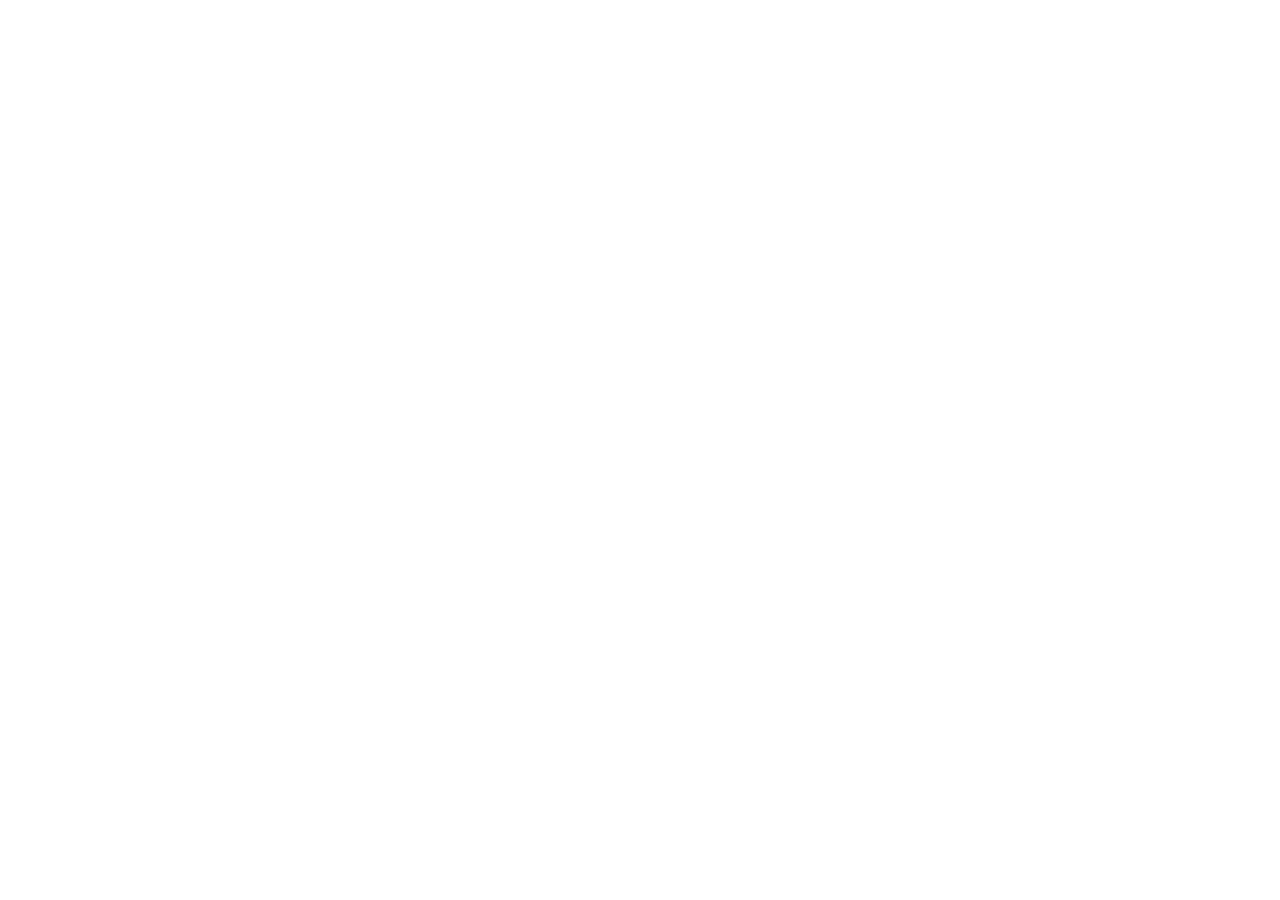
==== FrontEnd/index.html @ 1d046531 "Added Files" ====
<!DOCTYPE html>
<html lang="en">

<head>
    <meta charset="UTF-8">
    <meta name="viewport" content="width=device-width, initial-scale=1.0">
    <title>Document</title>
</head>

<body>

</body>

</html>
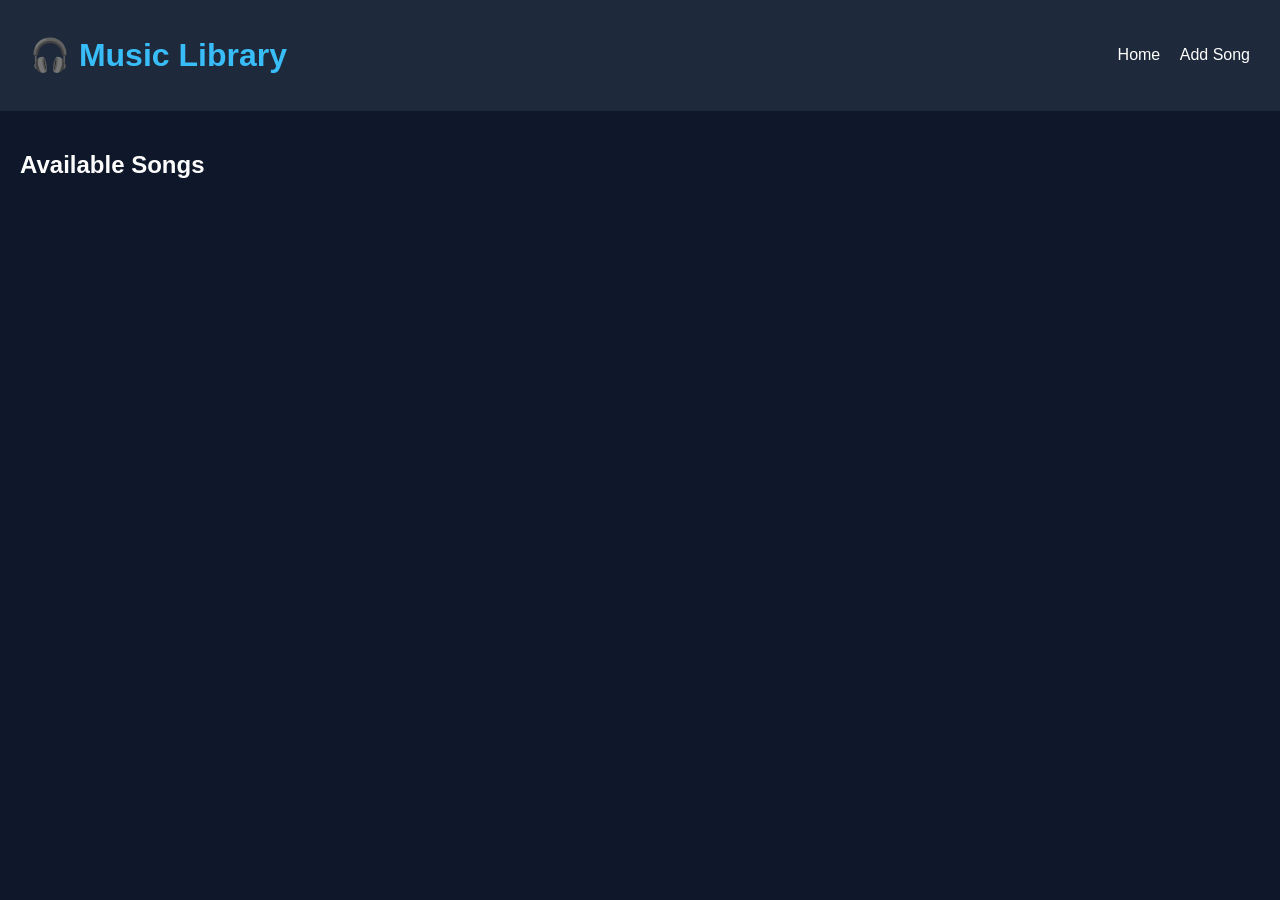
==== commit 3287454c: "Updated" ====
--- a/FrontEnd/index.html
+++ b/FrontEnd/index.html
@@ -1,14 +1,26 @@
 <!DOCTYPE html>
 <html lang="en">
-
 <head>
-    <meta charset="UTF-8">
-    <meta name="viewport" content="width=device-width, initial-scale=1.0">
-    <title>Document</title>
+  <meta charset="UTF-8">
+  <title>Music App</title>
+  <meta name="viewport" content="width=device-width, initial-scale=1.0">
+  <link rel="stylesheet" href="style.css">
 </head>
-
 <body>
 
+<header>
+  <h1>🎧 Music Library</h1>
+  <nav>
+    <a href="index.html">Home</a>
+    <a href="add-product.html">Add Song</a>
+  </nav>
+</header>
+
+<main>
+  <h2>Available Songs</h2>
+  <div id="songsContainer" class="songs-container"></div>
+</main>
+
+<script src="script.js"></script>
 </body>
-
 </html>
--- a/FrontEnd/style.css
+++ b/FrontEnd/style.css
@@ -0,0 +1,73 @@
+body {
+    margin: 0;
+    font-family: 'Segoe UI', sans-serif;
+    background: #0f172a;
+    color: #fff;
+}
+
+/* Header */
+header {
+    display: flex;
+    justify-content: space-between;
+    align-items: center;
+    background: #1e293b;
+    padding: 15px 30px;
+}
+
+header h1 {
+    color: #38bdf8;
+}
+
+nav a {
+    margin-left: 15px;
+    color: #fff;
+    text-decoration: none;
+}
+
+nav a:hover {
+    color: #38bdf8;
+}
+
+/* Main */
+main {
+    padding: 20px;
+}
+
+/* Grid */
+.songs-container {
+    display: grid;
+    grid-template-columns: repeat(auto-fit, minmax(220px, 1fr));
+    gap: 15px;
+}
+
+/* Card */
+.song-card {
+    background: #1e293b;
+    padding: 15px;
+    border-radius: 10px;
+    transition: 0.3s;
+}
+
+.song-card:hover {
+    transform: translateY(-5px);
+    background: #334155;
+}
+
+.song-card h3 {
+    margin: 0;
+    color: #38bdf8;
+}
+
+.song-card p {
+    margin: 5px 0;
+    font-size: 14px;
+}
+/* Add this to style.css */
+.song-card img {
+    width: 100%;
+    height: 200px; /* Fixed height for consistency */
+    object-fit: cover; /* Prevents stretching */
+    border-radius: 8px;
+    margin-bottom: 10px;
+    display: block;
+}
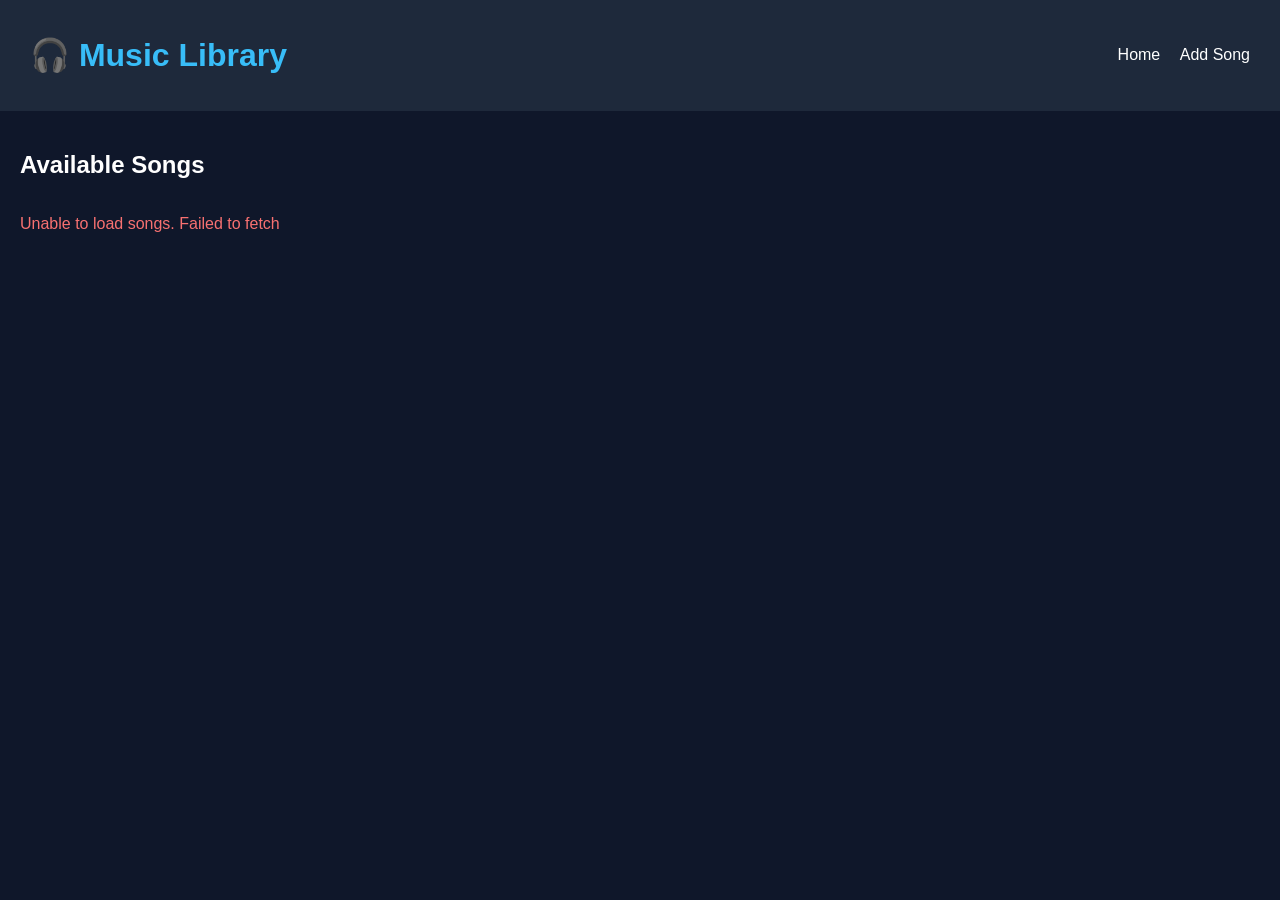
==== commit a360ff4f: "Done Co-authored-by: Copilot <copilot@github.com>" ====
--- a/FrontEnd/index.html
+++ b/FrontEnd/index.html
@@ -1,26 +1,29 @@
 <!DOCTYPE html>
 <html lang="en">
+
 <head>
   <meta charset="UTF-8">
   <title>Music App</title>
   <meta name="viewport" content="width=device-width, initial-scale=1.0">
   <link rel="stylesheet" href="style.css">
 </head>
+
 <body>
 
-<header>
-  <h1>🎧 Music Library</h1>
-  <nav>
-    <a href="index.html">Home</a>
-    <a href="add-product.html">Add Song</a>
-  </nav>
-</header>
+  <header>
+    <h1>🎧 Music Library</h1>
+    <nav>
+      <a href="index.html">Home</a>
+      <a href="add-product.html">Add Song</a>
+    </nav>
+  </header>
 
-<main>
-  <h2>Available Songs</h2>
-  <div id="songsContainer" class="songs-container"></div>
-</main>
+  <main>
+    <h2>Available Songs</h2>
+    <div id="songsContainer" class="songs-container"></div>
+  </main>
 
-<script src="script.js"></script>
+  <script src="script.js"></script>
 </body>
+
 </html>
--- a/FrontEnd/style.css
+++ b/FrontEnd/style.css
@@ -38,6 +38,7 @@
     display: grid;
     grid-template-columns: repeat(auto-fit, minmax(220px, 1fr));
     gap: 15px;
+    height: auto;
 }
 
 /* Card */
@@ -46,6 +47,7 @@
     padding: 15px;
     border-radius: 10px;
     transition: 0.3s;
+    height: 450px;
 }
 
 .song-card:hover {
@@ -62,12 +64,75 @@
     margin: 5px 0;
     font-size: 14px;
 }
-/* Add this to style.css */
+
 .song-card img {
     width: 100%;
-    height: 200px; /* Fixed height for consistency */
-    object-fit: cover; /* Prevents stretching */
+    height: 350px;
+    object-fit: cover;
     border-radius: 8px;
     margin-bottom: 10px;
     display: block;
+}
+
+.song-form {
+    max-width: 520px;
+    margin: 0 auto;
+    background: #1e293b;
+    padding: 25px;
+    border-radius: 14px;
+    box-shadow: 0 12px 30px rgba(15, 23, 42, 0.25);
+}
+
+.song-form .form-group {
+    margin-bottom: 16px;
+}
+
+.song-form label {
+    display: block;
+    margin-bottom: 6px;
+    color: #cbd5e1;
+    font-size: 14px;
+}
+
+.song-form input {
+    width: 100%;
+    padding: 12px 14px;
+    border-radius: 10px;
+    border: 1px solid #334155;
+    background: #0f172a;
+    color: #fff;
+    font-size: 15px;
+}
+
+.song-form button {
+    width: 100%;
+    padding: 14px;
+    border: none;
+    border-radius: 10px;
+    background: #38bdf8;
+    color: #0f172a;
+    font-size: 16px;
+    cursor: pointer;
+    transition: background 0.2s ease;
+}
+
+.song-form button:hover {
+    background: #22d3ee;
+}
+
+.form-message {
+    margin-top: 14px;
+    font-size: 14px;
+}
+
+.form-message.success {
+    color: #4ade80;
+}
+
+.form-message.error {
+    color: #f87171;
+}
+
+.error-message {
+    color: #f87171;
 }
